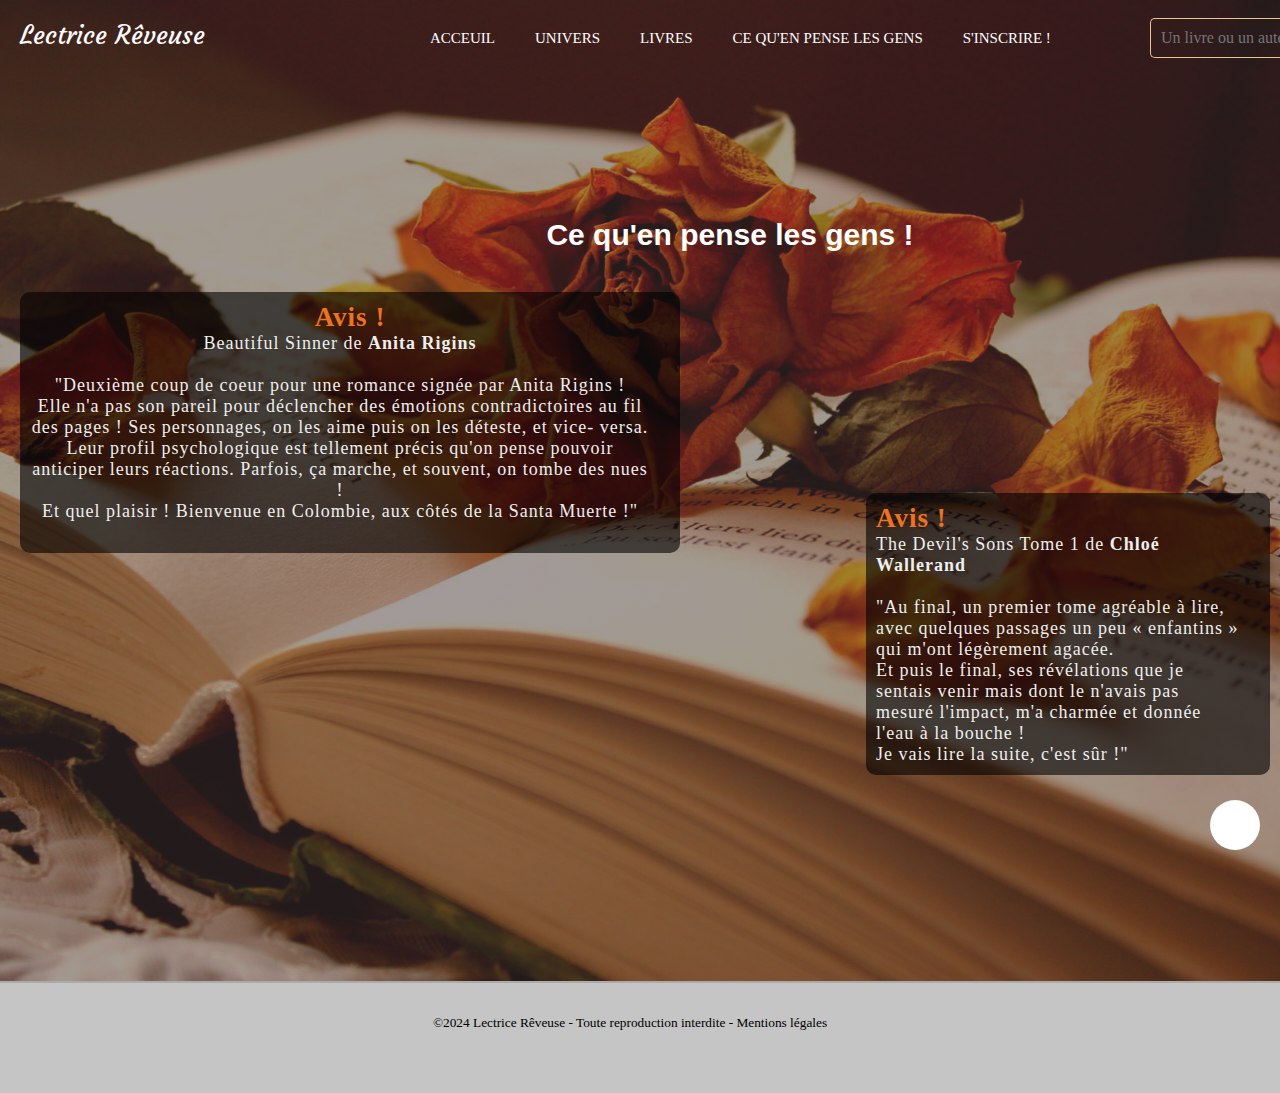
==== Avis.html @ bfce2ced "Add files via upload" ====
<!DOCTYPE html>
<html lang="fr-FR">
    <head>
        <title>Lectrice Rêveuse</title>
        <meta charset="utf-8">
        <meta name="viewport" content="width=device-width, initial-scale=1">
        <link rel="stylesheet" type="text/css" href="StylesAvis.css">
        <link rel="preconnect" href="https://fonts.googleapis.com">
        <link rel="preconnect" href="https://fonts.gstatic.com" crossorigin>
        <link href="https://fonts.googleapis.com/css2?family=Courgette&display=swap" rel="stylesheet">
        <link rel="stylesheet" href="https://cdnjs.cloudflare.com/ajax/libs/font-awesome/6.5.1/css/all.min.css" integrity="sha512-DTOQO9RWCH3ppGqcWaEA1BIZOC6xxalwEsw9c2QQeAIftl+Vegovlnee1c9QX4TctnWMn13TZye+giMm8e2LwA==" crossorigin="anonymous" referrerpolicy="no-referrer" />
    </head>
    <body alt="Le fond est un livre a page blanche ouvert au milieu avec des roses de couleur orange automne">
        <div class="main">
            <div class="navb">
                <div class="icon">
                    <h2 class="logo">Lectrice Rêveuse</h2>
                </div>
            </div>
                <div class="menu">
                    <ul>
                        <li class="menu-acceuil"><a href="index.html">Acceuil</a></li>
                        <li class="menu-uni"><a href="#">Univers</a>
                            <ul class="submenu">
                                <li><a href="#">Dark Romance</a></li>
                                <li><a href="#">Young Adult</a></li>
                                <li><a href="#">New Romance</a></li>
                                <li><a href="#">Fantasy</a></li>
                                <li><a href="#">Littérature classique</a></li>
                                <li><a href="#">Manga</a></li>
                                <li><a href="#">Horreur</a></li>
                                <li><a href="#">Fantastique</a></li>
                                <li><a href="#">Science-Fiction</a></li>
                            </ul>
                        </li>
                        <li class="menu-liv"><a href="#">Livres</a>
                            <ul class="submenu">
                                <li><a href="Les découvertes.html">Les découvertes du mois</a></li>
                                <li><a href="#">Auteur</a></li>
                                <li><a href="#">Les Nouveautés</a></li>
                                <li><a href="#">Maison d'édition</a></li>
                                <li><a href="Date de sortie.html">Date de sortie</a></li>
                                <li><a href="Evènements littéraires.html">Evènements littéraires</a></li>
                                <li><a href="#">Les plus recommandés</a></li>
                            </ul>
                        </li>
                        <li class="menu-avis"><a href="Avis.html">Ce qu'en pense les gens</a></li>
                        <li class="menu-con"><a href="contact.html">S'inscrire !</a></li>
                    </ul>
                </div>
                <div class="search">
                    <input class="srch" type="search" placeholder="Un livre ou un auteur...">
                    <a href="#"><button class="btn">Rechercher</button></a>
                </div>
                <section class="Les-Avis">
                    <div class="center">
                        <h1>Ce qu'en pense les gens !</h1>
                    </div>   
                        <div class="sec">    
                           <div class="left">
                                <div class="etoile">
                                    <i class="fa-solid fa-star" style="color: #FFD43B;"></i>
                                    <i class="fa-solid fa-star" style="color: #FFD43B;"></i>
                                    <i class="fa-solid fa-star" style="color: #FFD43B;"></i>
                                    <i class="fa-solid fa-star" style="color: #FFD43B;"></i>
                                    <i class="fa-regular fa-star-half-stroke" style="color: #FFD43B;"></i>
                                </div>
                                <h2>Avis !</h2>
                                <p style="color: #eee;">Beautiful Sinner de <strong>Anita Rigins</strong></p><br>
                                <p style="color: #eee;">"Deuxième coup de coeur pour une romance signée par Anita Rigins ! <br>
                                  Elle n'a pas son pareil pour déclencher des émotions contradictoires au fil des pages ! Ses personnages, on les aime puis on les déteste, et vice- versa.<br>
                                  Leur profil psychologique est tellement précis qu'on pense pouvoir anticiper leurs réactions. Parfois, ça marche, et souvent, on tombe des nues !<br>
                                  Et quel plaisir ! Bienvenue en Colombie, aux côtés de la Santa Muerte !"</p><br>
                            </div>
                        </div>
                        <div class="avis1">
                           <div class="right">
                                <div class="etoile">
                                    <i class="fa-solid fa-star" style="color: #FFD43B;"></i>
                                    <i class="fa-solid fa-star" style="color: #FFD43B;"></i>
                                    <i class="fa-solid fa-star" style="color: #FFD43B;"></i>
                                    <i class="fa-solid fa-star" style="color: #FFD43B;"></i>
                                    <i class="fa-regular fa-star" style="color: #FFD43B;"></i>
                                </div>
                                <h2>Avis !</h2>       
                                <p style="color: #eee;">The Devil's Sons Tome 1 de <strong>Chloé Wallerand</strong></p><br>  
                                <p style="color: #eee;">"Au final, un premier tome agréable à lire, avec quelques passages un peu « enfantins » qui m'ont légèrement agacée.<br>
                                    Et puis le final, ses révélations que je sentais venir mais dont le n'avais pas mesuré l'impact, m'a charmée et donnée l'eau à la bouche !<br>
                                    Je vais lire la suite, c'est sûr !" </p> 
                            </div> 
                        </div> 
                    </div>
                </section>
        </div>
        <footer>
            <div class="icones">
                <a class="gotopbtn" href="#"> <i class="fa-solid fa-circle-up" title="Haut de la page"></i></a>
            </div>
            <p><small>&copy;2024 Lectrice Rêveuse - Toute reproduction interdite - Mentions légales</small></p>
        </footer>   
    </body>
</html>
---- StylesAvis.css ----
*{
    margin: 0px;
    padding: 0px;
}
.main{
    width: 100%;
    background: linear-gradient(to top, rgba(69,53,53,0.5)50%, rgba(69,53,53,0.5)50%), url("imgs/Livre\ automne.jpg");
    background-position: center;
    background-size: cover;
    height: 109vh;
}
.navb{
    width: 1200px;
    height: 75px;
    margin: auto;
}
footer{
    height: 80px;
    padding-top: 30px;
    text-align: center;
    background-color: #c5c5c5;
    border-top: 2px solid #aaa;
}
.icon{
    width: 200px;
    float: left;
    height: 70px;
}
.navb, .logo{
    color: rgb(254, 250, 253);
    font-size: 25px;
    font-family: "Courgette", cursive;
    font-weight: 400;
    font-style: normal;
    background-image: url("imgs/Lune7.jpg");
    background-position: 210px;
    background-repeat: no-repeat;
    padding-left: 10px;
    float: left;
    padding-top: 10px;
    
}

.menu{
    width: 100%;
    margin: auto;
    position: absolute;
}
.menu > ul{
    position: relative;
    left: 400px;
    margin: 0px;
    padding: 10px;
}
.menu > ul::after{
    content: "";
    display: block;
    clear: both;
}
.menu > ul > li{
    float: left;
    position: relative;
}
.menu > ul > li > a{
    padding: 20px 20px;
    color: #fff;
}
.menu > ul > li:hover a{
    padding: 10px 25px 20px 20px;
}
.menu li{
    list-style-type: none;
}
.submenu{
    display: none;
}
.menu a{
    display: inline-block;
    text-decoration: none;
    padding: 20px 30px;
    text-transform: uppercase;
    font-size: 15px;

}
.menu li:hover .submenu{
    display: inline-block;
    position: absolute;
    top: 100%;
    left: 0px;
    padding: 0px;
    z-index: 1000;
}
.submenu li{
    border-bottom: 1px solid #ccc;
    padding: 0px 0px 10px;
    height: 25px;
    
}
.submenu li a{
    padding: 15px 30px;
    font-size: 11px;
    color: #222538;
    width: 170px;
    
}
.menu-acceuil:hover{
    border-top: 5px solid #2c2424;
    background-color: rgba(220, 20, 60, 0.15);
}
.menu-uni:hover{
    border-top: 5px solid #2c2424;
    background-color: rgba(220, 20, 60, 0.15);
}  
.menu-liv:hover{
    border-top: 5px solid #2c2424;
    background-color: rgba(220, 20, 60, 0.15);
}
.menu-con:hover{
    border-top: 5px solid #2c2424;
    background-color: rgba(220, 20, 60, 0.15);
}
.menu-avis:hover{
    border-top: 5px solid #2c2424;
    background-color: rgba(220,20,60,0.15);
}
.menu-uni .submenu{
    background-color: rgb(212, 119, 166);
}
.menu-liv .submenu{
    background-color:rgb(212, 119, 166);
}
.submenu li:hover a{
    color: #eee;
    font-weight: bold;
}
.menu-uni .submenu li:hover{
    background-color: rgb(154, 0, 77);
}
.menu-liv .submenu li:hover{
    background-color: rgb(154, 0, 77);
}
.search{
    position: relative;
    width: 330px;
    float: left;
    bottom: 90px;
    padding: 10px;
    margin-left: 1140px;
    color: #fff;
}
.srch{
    font-family: 'Times New Roman', Times, serif;
    width: 200px;
    height: 40px;
    background: transparent;
    border: 1px solid #edc592;
    margin-top: 13px;
    color: #fff;
    border-right: none;
    font-size: 16px;
    float: left;
    padding: 10px;
    border-bottom-left-radius: 5px;
    border-top-left-radius: 5px;
}
.btn{
    width: 100px;
    height: 40px;
    background: #ff9e1e;
    border: #ff9e1e;
    margin-top: 13px;
    color: #fff;
    font-size: 15px;
    border-bottom-right-radius: 5px;
    border-top-right-radius: 5px;
}
.btn:focus{
    outline: none;
}
.srch:focus{
    outline: none;
}
section{
    width: 100%;
    min-height: 500px;
    padding-bottom: 10px;
    margin-bottom: 10px;
}
.center{
    font-size: 25px;
    text-align: center;
    margin: 0px;
    padding: 10px;
}
.left{
    float: left;
    left: 100px;
    width: 50%;
    position: relative;
    left: 20px;
}
.right{
    float: left;
    width: 30%;
}

.Les-Avis > .center > h1{
    width: 1200px;
    padding: 20px;
    font-family: 'Trebuchet MS', 'Lucida Sans Unicode', 'Lucida Grande', 'Lucida Sans', Arial, sans-serif;
    color:#fff;
}
.etoile{
    font-size: 18px;
}
.sec::after, .avis1::after, .event::after{
    content: "";
    display: table;
    clear: both;
}
.avis1 > .right{
    float: right;
    font-size: 18px;

    background: linear-gradient(to top, rgba(0,0,0,0.6)50%, rgba(0,0,0,0.6)50%);
    border-radius: 10px;
    letter-spacing: 1px;
    padding: 10px;
    margin: 0px 10px;
}
.sec > .left{
    font-size: 18px;
    display: inline-block;
    padding-block: 30px;
    text-align: center;

    background: linear-gradient(to top, rgba(0,0,0,0.6)50%, rgba(0,0,0,0.6)50%);
    border-radius: 10px;
    letter-spacing: 1px;
    padding: 10px;
    bottom: -60px;
}
p{
    padding-right: 20px;
}
h1{
    position: relative;
    bottom: -40px;
    float: left;
    left: 100px;
    color: #fff;
    font-size: 30px;
}
h2{
    color: rgb(237, 115, 34);
}
.gotopbtn{
    position: fixed;
    right: 20px;
    width: 50px;
    height: 50px;
    background-color:#fff;
    bottom: 50px;
    border-radius: 50%;
    
    text-decoration: none;
    text-align: center;
    line-height: 50px ;
    color: #ff9e1e;
    font-size: 40px;
}
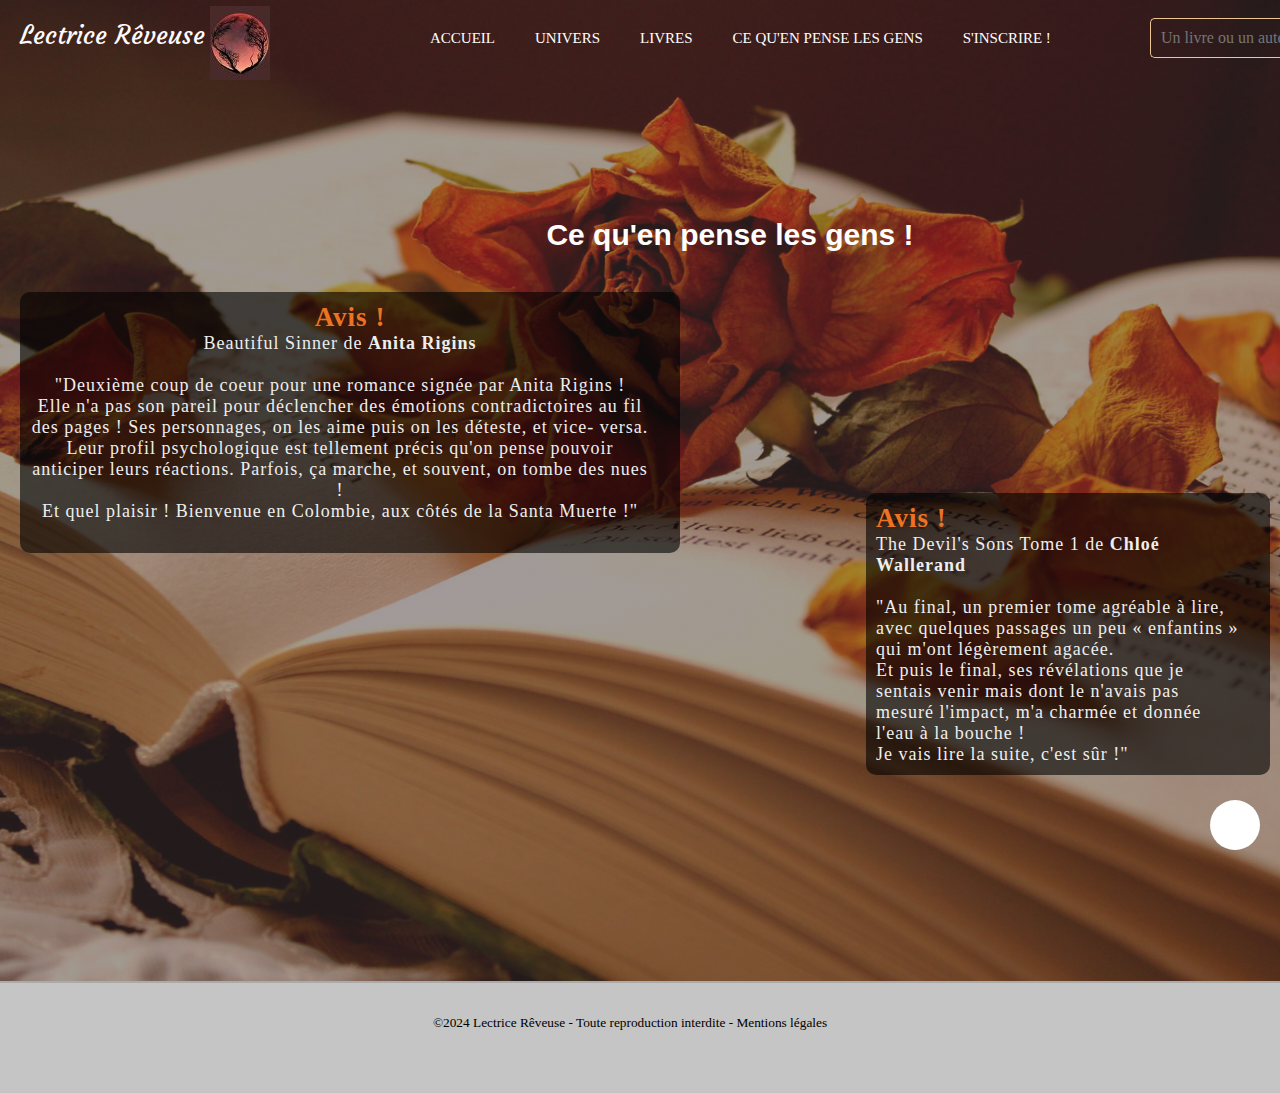
==== commit 88d30f21: "Update Avis.html" ====
--- a/Avis.html
+++ b/Avis.html
@@ -19,7 +19,7 @@
             </div>
                 <div class="menu">
                     <ul>
-                        <li class="menu-acceuil"><a href="index.html">Acceuil</a></li>
+                        <li class="menu-acceuil"><a href="index.html">Accueil</a></li>
                         <li class="menu-uni"><a href="#">Univers</a>
                             <ul class="submenu">
                                 <li><a href="#">Dark Romance</a></li>
@@ -99,4 +99,4 @@
             <p><small>&copy;2024 Lectrice Rêveuse - Toute reproduction interdite - Mentions légales</small></p>
         </footer>   
     </body>
-</html>+</html>
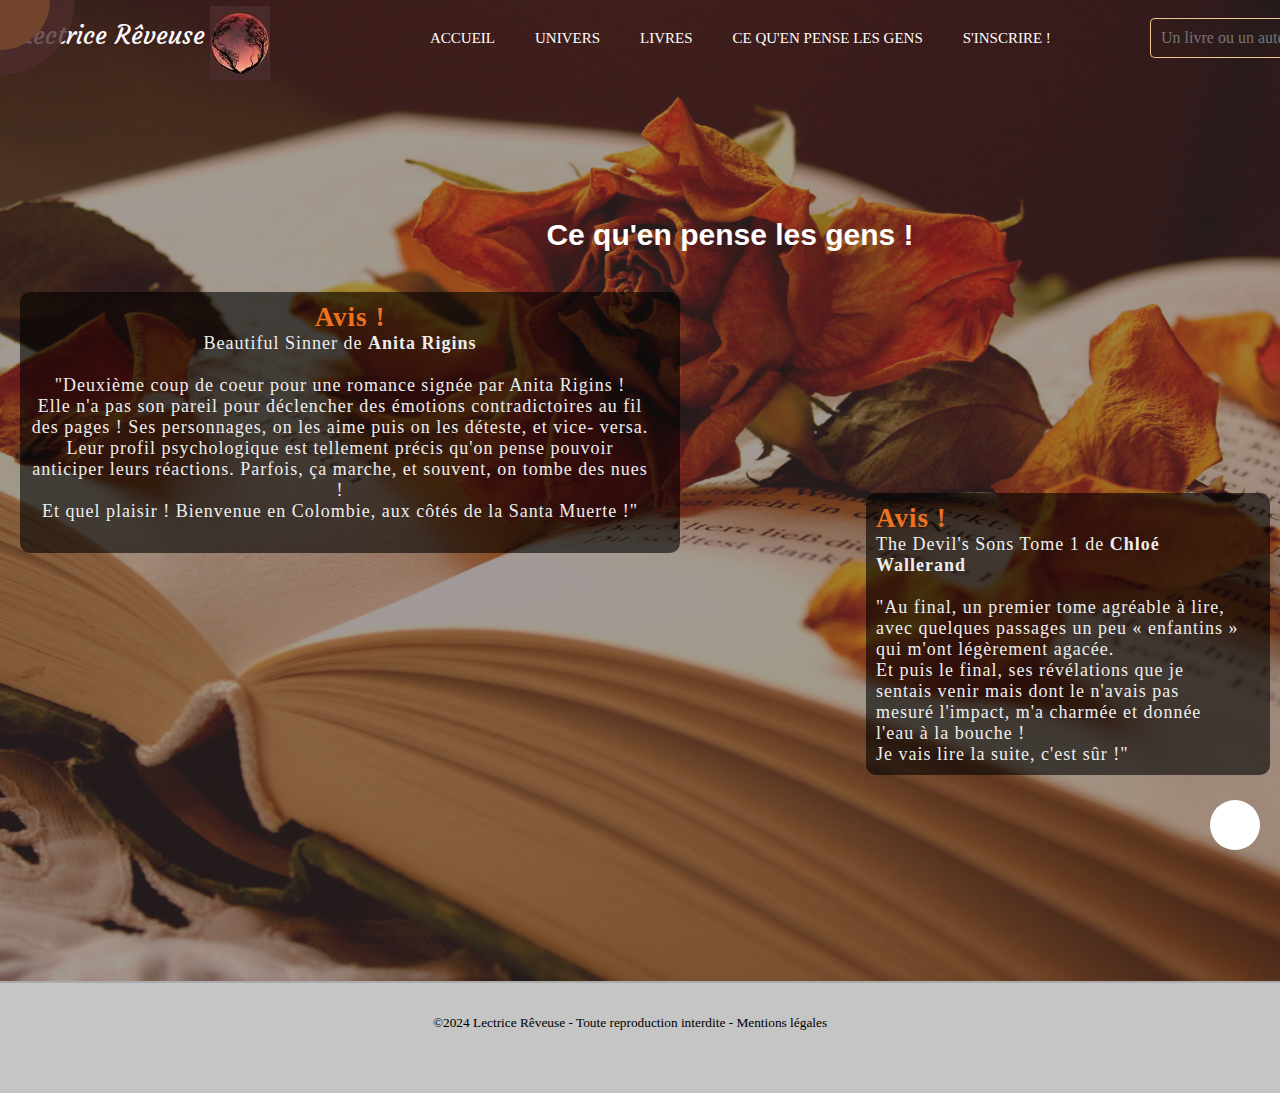
==== commit 722a16ec: "Update Avis.html" ====
--- a/Avis.html
+++ b/Avis.html
@@ -9,8 +9,12 @@
         <link rel="preconnect" href="https://fonts.gstatic.com" crossorigin>
         <link href="https://fonts.googleapis.com/css2?family=Courgette&display=swap" rel="stylesheet">
         <link rel="stylesheet" href="https://cdnjs.cloudflare.com/ajax/libs/font-awesome/6.5.1/css/all.min.css" integrity="sha512-DTOQO9RWCH3ppGqcWaEA1BIZOC6xxalwEsw9c2QQeAIftl+Vegovlnee1c9QX4TctnWMn13TZye+giMm8e2LwA==" crossorigin="anonymous" referrerpolicy="no-referrer" />
+        <link rel="shortcut icon" href="./imgs/Logo initiales floral beige jaune (2).png">
     </head>
     <body alt="Le fond est un livre a page blanche ouvert au milieu avec des roses de couleur orange automne">
+        <span class="mouse" id="cursor"></span>
+        <span class="mouse" id="mouse1"></span>
+        <span class="mouse" id="mouse2"></span>
         <div class="main">
             <div class="navb">
                 <div class="icon">
@@ -42,6 +46,7 @@
                                 <li><a href="Date de sortie.html">Date de sortie</a></li>
                                 <li><a href="Evènements littéraires.html">Evènements littéraires</a></li>
                                 <li><a href="#">Les plus recommandés</a></li>
+                                <li><a href="#">Ma Bibliothèque</a></li>
                             </ul>
                         </li>
                         <li class="menu-avis"><a href="Avis.html">Ce qu'en pense les gens</a></li>
@@ -98,5 +103,6 @@
             </div>
             <p><small>&copy;2024 Lectrice Rêveuse - Toute reproduction interdite - Mentions légales</small></p>
         </footer>   
+        <script src="index.js"></script> 
     </body>
 </html>
--- a/StylesAvis.css
+++ b/StylesAvis.css
@@ -1,6 +1,33 @@
 *{
     margin: 0px;
     padding: 0px;
+}
+body{
+    cursor: none;
+}
+.mouse{
+    position: absolute;
+    border-radius: 1500px;
+    transform: translate(-50%, -50%);
+    
+}
+#cursor{
+    background: #edc592;
+    width: 20px;
+    height: 20px;
+}
+#mouse1{
+    height: 100px;
+    width: 100px;
+    background: #f89d27;
+    transition: 0.10s ease-out;
+}
+#mouse2{
+    height: 150px;
+    width: 150px;
+    background: rgba(78, 44, 44, 0.789);
+    
+    transition: 0.25s ease-out;
 }
 .main{
     width: 100%;
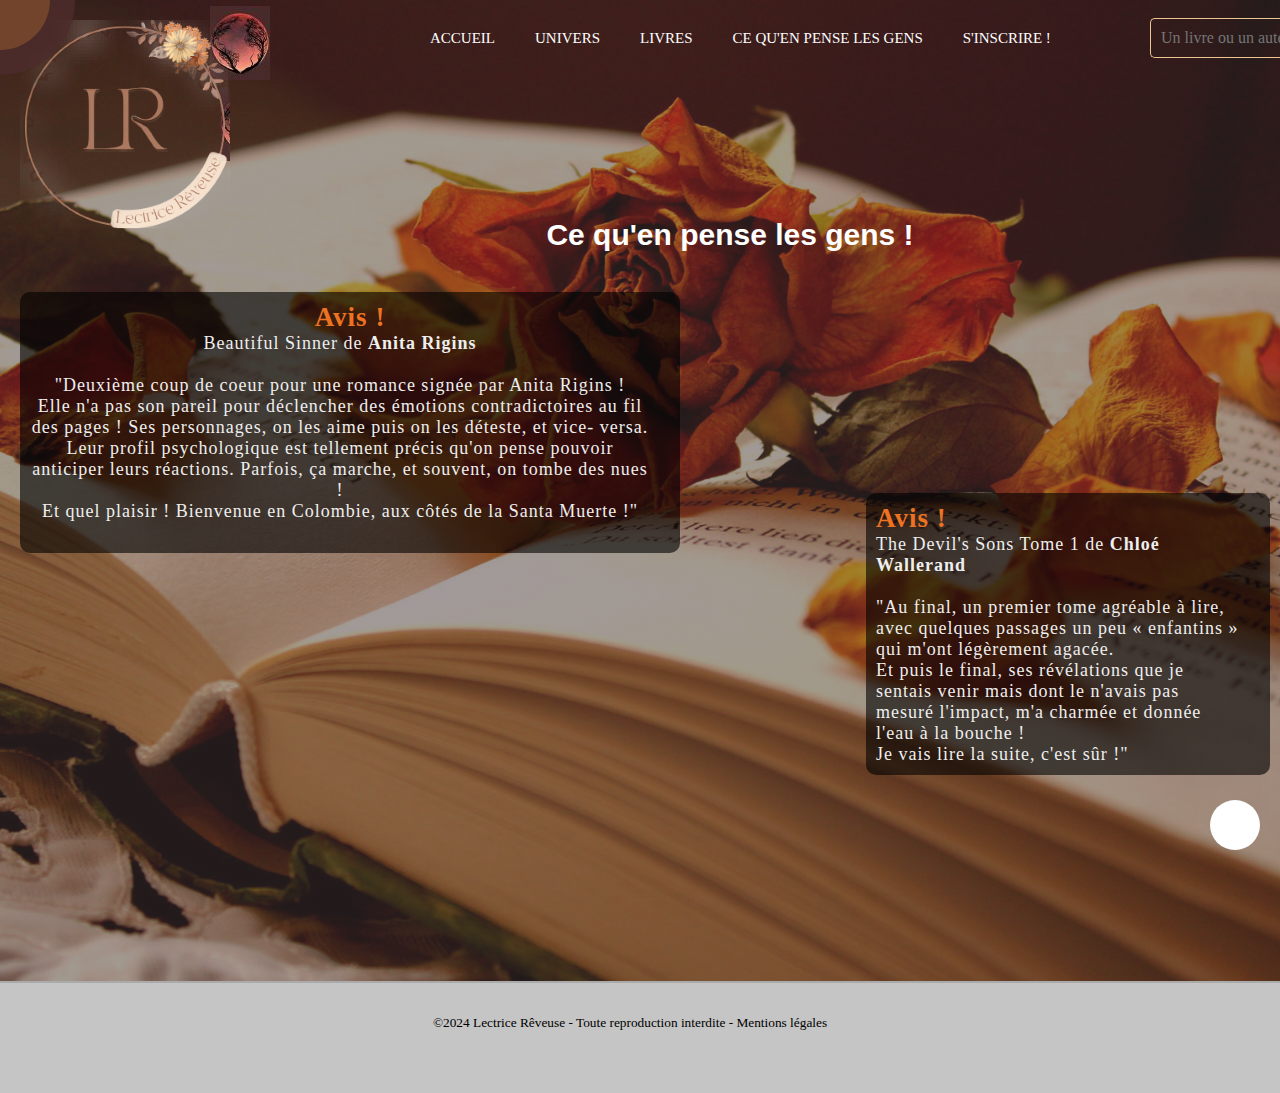
==== commit 90f243cd: "Update Avis.html" ====
--- a/Avis.html
+++ b/Avis.html
@@ -18,7 +18,7 @@
         <div class="main">
             <div class="navb">
                 <div class="icon">
-                    <h2 class="logo">Lectrice Rêveuse</h2>
+                    <h2 class="logo" alt="Logo Lectrice Rêveuse"><img src="./imgs/Logo initiales floral 5 (2).png"></h2>
                 </div>
             </div>
                 <div class="menu">
